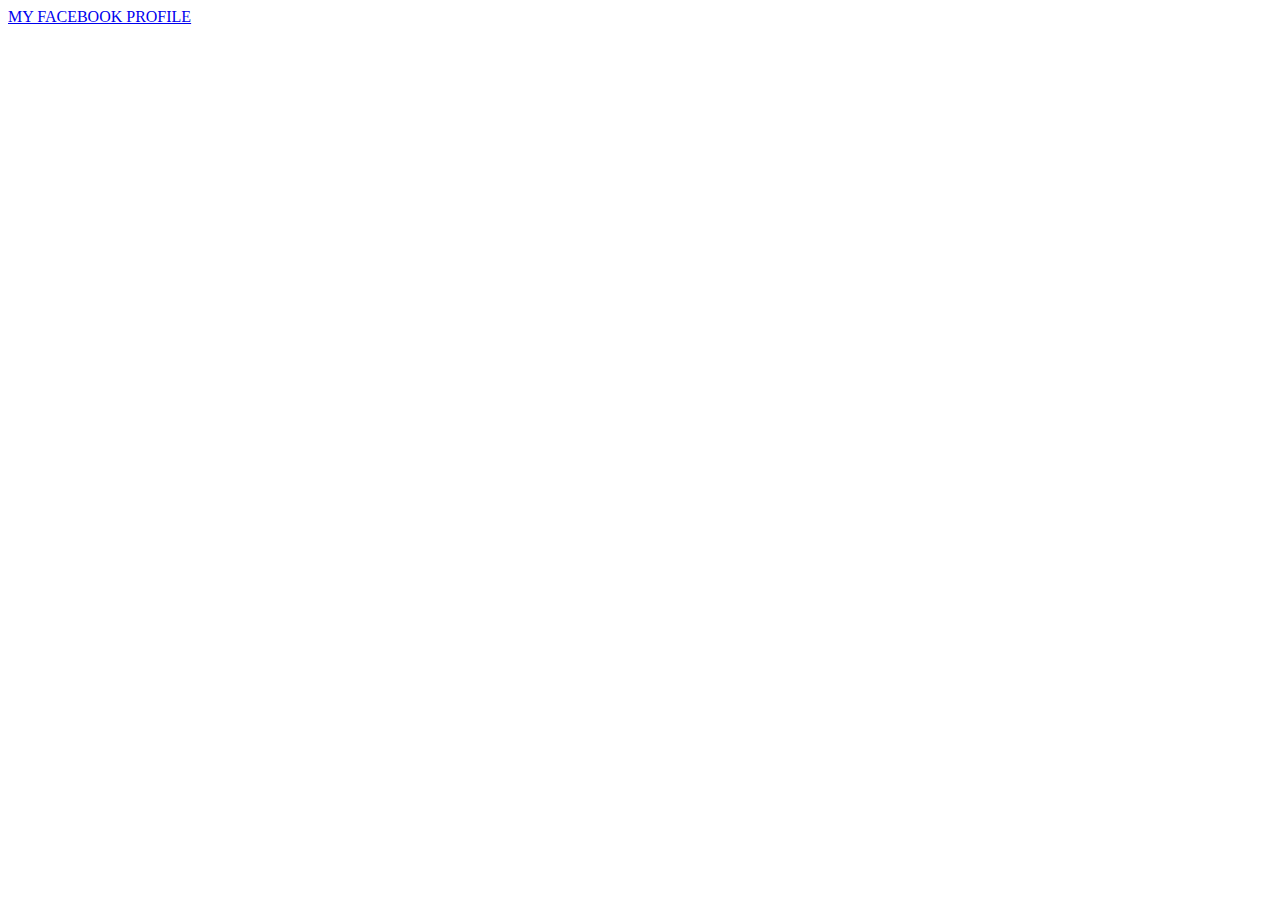
==== facebook.html @ 8cb3d41e "add last commit" ====
<!DOCTYPE html>
<html lang="en">
<head>
    <meta charset="UTF-8">
    <meta name="viewport" content="width=device-width, initial-scale=1.0">
    <title>Document</title>
</head>
<body>
    <div>

        <a href="https://www.facebook.com/profile.php?id=61550636151576&mibextid=ZbWKwL">MY FACEBOOK PROFILE</a>
        
            </div>
</body>
</html>
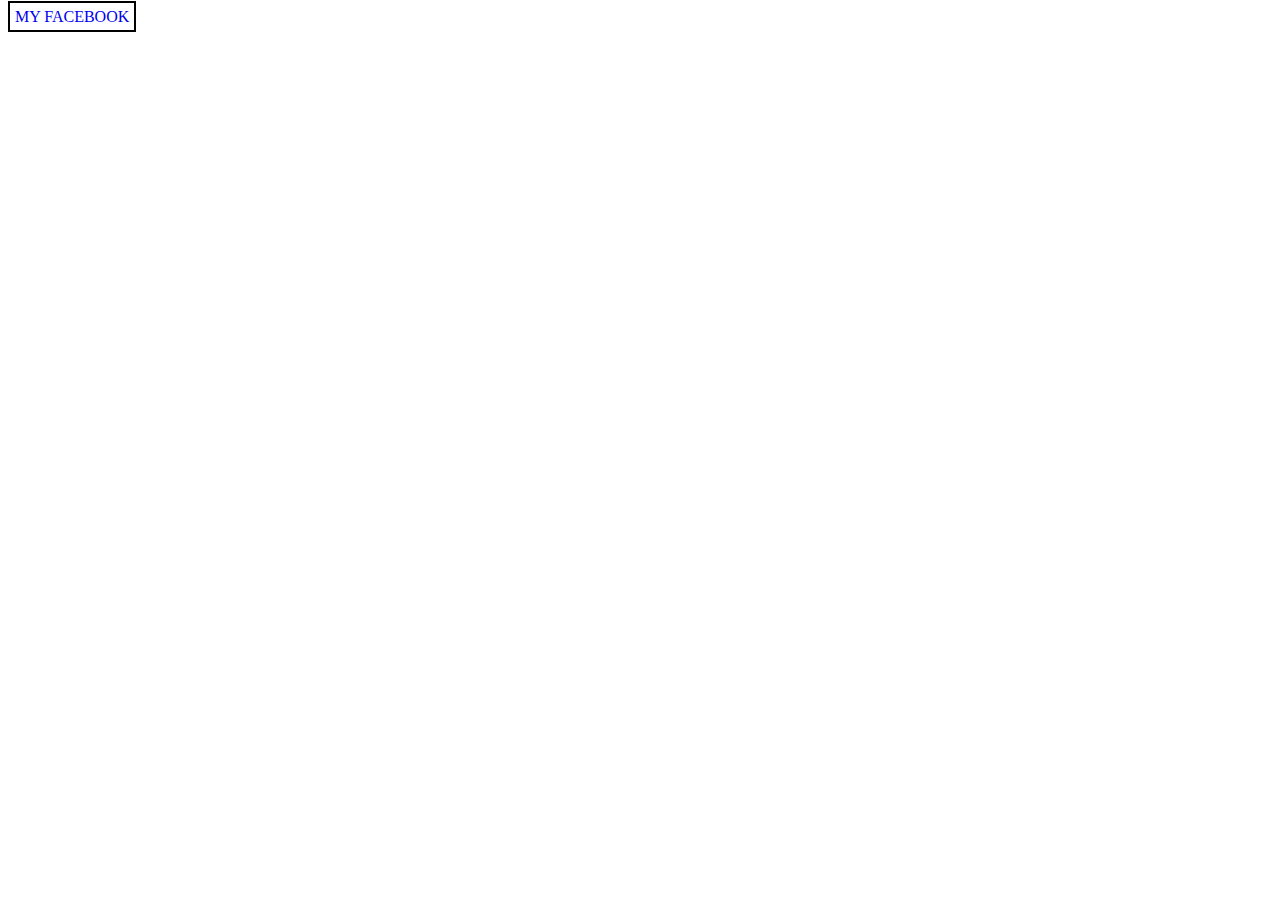
==== commit 7cb209b7: "add last commit" ====
--- a/facebook.html
+++ b/facebook.html
@@ -6,10 +6,23 @@
     <title>Document</title>
 </head>
 <body>
-    <div>
+    <!DOCTYPE html>
+<html>
+<head>
+<style>
+  /* Style for the link with a border */
+  .bordered-link {
+    border: 2px solid #000; /* You can adjust the width and color of the border */
+    padding: 5px; /* Add some padding to make it look better */
+    text-decoration: none; /* Remove the default underline for links */
+  }
+</style>
+</head>
+<body>
+  <!-- Create a link with a border -->
+  <a href="https://www.facebook.com/profile.php?id=61550636151576&mibextid=ZbWKwL" class="bordered-link">MY FACEBOOK</a>
+</body>
+</html>
 
-        <a href="https://www.facebook.com/profile.php?id=61550636151576&mibextid=ZbWKwL">MY FACEBOOK PROFILE</a>
-        
-            </div>
 </body>
 </html>